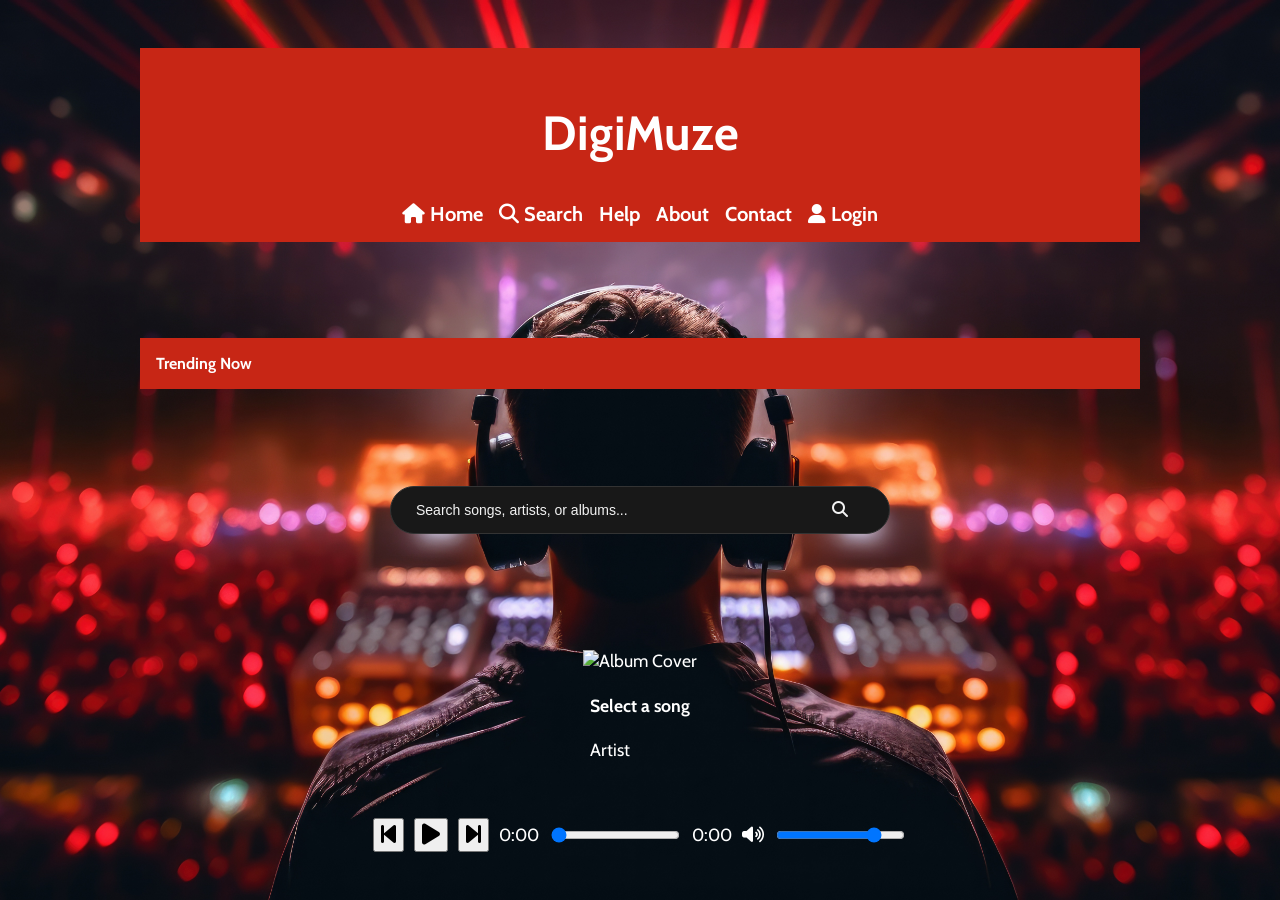
==== index.html @ b9d71a69 "Fixed the ul" ====
<!DOCTYPE html>
<html lang="en">
    <head>
        <meta charset="UTF-8">
        <meta name="viewport" content="width=device-width, initial-scale=1.0">
        <meta name="description" content="Welcome to DigiMuze!">
        <title>DigiMuze - Home of the Artist</title>
        <meta name="author" content="Garrett Chin">
        <link rel="stylesheet" href="styles.css">
        <!-- FontAwesome for Control Icons -->
        <link rel="stylesheet" href="https://cdnjs.cloudflare.com/ajax/libs/font-awesome/6.4.0/css/all.min.css">
        <!-- FAVICON -->
        <link rel="icon" href="images/favicon.ico" type="image/x-icon">
        <!-- GOOGLE FONTS LINKS -->
        <link href="https://fonts.googleapis.com/css2?family=Cabin:ital,wght@0,400..700;1,400..700&family=Open+Sans:ital,wght@0,300..800;1,300..800&display=swap" rel="stylesheet">
        <script src="scripts.js" defer></script>
    </head>
    
    <body>
        <header>
            <!-- Sidebar Navigation -->
            <aside class="sidebar">
                <h1>DigiMuze</h1>
                <nav>
                    <ul>
                        <li><a href="index.html" class="active"><i class="fa-solid fa-house"></i> Home</a></li>
                        <li><a href="search.html"><i class="fa-solid fa-magnifying-glass"></i> Search</a></li>
                        <li><a href="help.html">Help</a></li>
                        <li><a href="about.html">About</a></li>
                        <li><a href="contact.html">Contact</a></li>
                        <li><a href="login.html"><i class="fa-solid fa-user"></i> Login</a></li>
                    </ul>
                </nav>
            </aside>
        </header>

        <div class="app-container">
            <!-- Main Display Dashboard -->
            <main class="main-content">
                <header>
                    <h2>Trending Now</h2>
                </header>

                <!-- Interactive Track List -->
                <div class="track-list" id="track-list">
                    <!-- JavaScript will dynamically render songs here -->
                </div>
            </main>
        </div>

        <div class="music-search-container">
            <form class="search-form">
                <input type="text" placeholder="Search songs, artists, or albums..." class="search-input">
                <a href="search.html" class="search-button" aria-label="Search">
                    <i class="fa fa-search" aria-hidden="true"></i>
                </a>
            </form>
        </div>

        <!-- Hidden Audio Core Element -->
        <audio id="audio-player" src=""></audio>

        <!-- Bottom Persistent Media Player Bar -->
        <footer class="player-bar">
            <div class="current-track-info">
                <img src="https://placeholder.com" alt="Album Cover" id="player-cover">
                <div>
                    <h4 id="player-title">Select a song</h4>
                    <p id="player-artist">Artist</p>
                </div>
            </div>

            <div class="player-controls">
                <div class="control-buttons">
                    <button id="prev-btn" aria-label="Previous track"><i class="fa-solid fa-backward-step"></i></button>
                    <button id="play-btn" class="play-main" aria-label="Play or pause"><i class="fa-solid fa-play" aria-hidden="true"></i></button>
                    <button id="next-btn" aria-label="Next track"><i class="fa-solid fa-forward-step" aria-hidden="true"></i></button>
                </div>
                
                <div class="progress-container">
                    <span id="current-time">0:00</span>
                    <input type="range" id="progress-bar" min="0" max="100" value="0">
                    <span id="total-duration">0:00</span>
                </div>

                <div class="volume-container">
                    <i class="fa-solid fa-volume-high"></i>
                    <input type="range" id="volume-slider" min="0" max="1" step="0.1" value="0.8">
                </div>
            </div>
            
        </footer>
    </body>
</html>
---- styles.css ----
/* CSS BY Garrett Chin */

/* IMPORTED FONTS */
@import url('https://fonts.googleapis.com/css2?family=Cabin:ital,wght@0,400..700;1,400..700&family=Open+Sans:ital,wght@0,300..800;1,300..800&display=swap');

/* ---------- CSS Variables ---------- */
:root {
  /* Theme Colors */
    --red: #c72615;
    --white: #fff;
    --black: #020202;
    --gray: #939393;
    --dk-gray: #222;

    /* Other Colors */
    --lt-gray: #f2f2f2;
    --purple: #6b1869;
    --magenta: #eb1cf0;
    --orange: #f97316;
    --box-shadow-sm: -3px 3px 6px var(--lt-med-gray);
    --box-shadow-lg: -6px 6px 10px var(--lt-med-gray);

    /* ----- FONTS ----- */
    --font-family: 'Cabin', 'Open Sans', sans-serif;
}

/* ---------- Body Styles ---------- */
body {
  box-sizing: border-box;
  font-size: 1.1rem;
  font-family: var(--font-family);
  margin: 0;
  padding: 0;
  display: grid;
  place-items: center;       /* Centers the search bar vertically & horizontally */
  min-height: 100vh;
  background-image: url('images/dj-with-headphones-from-behind-at-electronic-music-festival-picjumbo-com.jpg');
  background-size: cover;
  background-repeat: no-repeat;
  background-position: center;
  background-attachment: fixed;
}

/* ---------- Header Styles ---------- */
header {
  padding: 1rem;
  width: 968px;
  margin: 0 auto;
  background-color: var(--red);
  justify-content: space-between;
  align-items: center;
  position: sticky;
}

/* ----- HEADING STYLES ----- */
h1 {
  font-size: 3rem;
  text-align: center;
  color: var(--white);
  font-family: var(--font-family);
}

/* ---------- Nav Ul Styles --------- */
nav {
  color: var(--white);
  font-family: var(--font-family);
}

nav ul {
  list-style-type: none;
  padding-left: 0;
  display: flex;
  gap: 1rem;
  margin: 0 auto;
  float: none;
  justify-content: center;
}

/* ---------- Main H2 Styles ---------- */
main h2 {
  font-size: 1rem;
  padding: 0;
  width: fit-content;
  margin: 0;
  background-color: var(--red);
  color: var(--white);
}

/* ---------- List Styles ---------- */
li {
  display: block;
  text-align: left;
  color: var(--white);
  font-size: 1.25rem;
  font-weight: bold;
  font-family: 'Cabin', sans-serif;
}

li a {
  text-decoration: none;
  color: var(--white);
  font-family: 'Cabin', sans-serif;
}

/* Main container for the search bar */
.music-search-container {
  display: flex;
  align-items: center;
  justify-content: center;
  width: 90vw;                
  max-width: 500px;
  flex-shrink: 0;
  margin: 0 auto;
  box-sizing: border-box;
}

/* Form wrapper */
.search-form {
  display: flex;
  align-items: center;
  width: 100%;
  background-color: #181818; /* Dark theme background */
  border-radius: 50px;       /* Pill shape */
  padding: 5px 15px;
  border: 1px solid #333333;
  transition: border-color 0.3s ease, box-shadow 0.3s ease;
  box-sizing: border-box;
}

/* Focus effect on the form */
.search-form:focus-within {
  border-color: var(--red);
  box-shadow: 0 0 8px var(--lt-med-gray);
}

/* Placeholder text color */
.search-input::placeholder {
  color: var(--lt-gray);
}

/* Search submit button */
.search-button {
  background: transparent;
  border: none;
  outline: none;
  color: var(--lt-gray);
  cursor: pointer;
  font-size: 16px;
  padding: 8px;
  transition: color 0.2s ease;
}

.search-button:hover {
  color: var(--red);
}

.player-controls {
  display: flex;
  justify-content: center;
  gap: 10px;
  margin-top: 20px;
  color: var(--white);
}

.control-buttons {
  display: flex;
  justify-content: center;
  gap: 10px;
  margin-top: 20px;
  color: var(--white);
}

.control-buttons [aria-label] {
  font-size: 1.5rem;
  cursor: pointer;
  transition: color 0.2s ease;
}

.progress-container {
  display: flex;
  align-items: center;
  gap: 10px;
  margin-top: 20px;
  width: 100%;
  max-width: 500px;
  color: var(--white);
}

.volume-container {
  display: flex;
  align-items: center;
  gap: 10px;
  margin-top: 20px;
  width: 100%;
  max-width: 500px;
  color: var(--white);
}

.current-track-info {
  display: flex;
  flex-direction: column;
  align-items: center;
  margin-top: 20px;
  color: var(--white);
}

/* Search results container */
#search-results {
  margin-top: 20px;
  width: 100%;
  max-width: 500px;
  color: var(--white);
}

#search-results ul {
  list-style-type: none;
  padding-left: 0;
}

#search-results li {
  padding: 10px;
  border-bottom: 1px solid var(--lt-gray);
  cursor: pointer;
  transition: background-color 0.2s ease;
}

#search-results li:hover {
  background-color: var(--dk-gray);
}


/* Search */
.search-page {
  box-sizing: border-box;
  font-size: 1.1rem;
  font-family: var(--font-family);
  margin: 0;
  padding: 0;
  display: grid;
  place-items: center;       /* Centers the search bar vertically & horizontally */
  min-height: 100vh;
  background-image: url('images/wavy-background-violet-smokey-lines/3551431.jpg');
  background-color: var(--gray);
  background-size: cover;
  background-repeat: no-repeat;
  background-position: center;
  background-attachment: fixed;
}

.search-main {
  flex: 1;
  display: flex;
  justify-content: center; 
  align-items: center;
  min-height: 100vh;
}

.search-music-container {
  display: flex;
  align-items: center;
  justify-content: center;
  width: 90vw;
  max-width: 500px;
  flex-shrink: 0; 
  margin: 0 auto;
  box-sizing: border-box;
}

.search-form {
  display: flex;
  width: 100%;
}

.search-music-container .search-form,
.music-search-container .search-form {
  display: flex;
  width: 100%;
  height: 48px;
  box-sizing: border-box;
}

.search-music-container .search-input,
.music-search-container .search-input {
  flex: 1;
  width: 100%;
  height: 100%;
  padding: 0 16px;
  font-size: 16px;
  box-sizing: border-box;
  background: transparent;
  border: none;
  outline: none;
  color: var(--white);
  font-size: 14px;
  padding: 10px;
}

.search-music-container .search-button,
.music-search-container .search-button {
  width: 50px;
  height: 100%;
  box-sizing: border-box;
}

.search-music-container input,
.music-search-container input {
  flex: 1;
  min-width: 0;
  width: 100%;
  box-sizing: border-box;
}
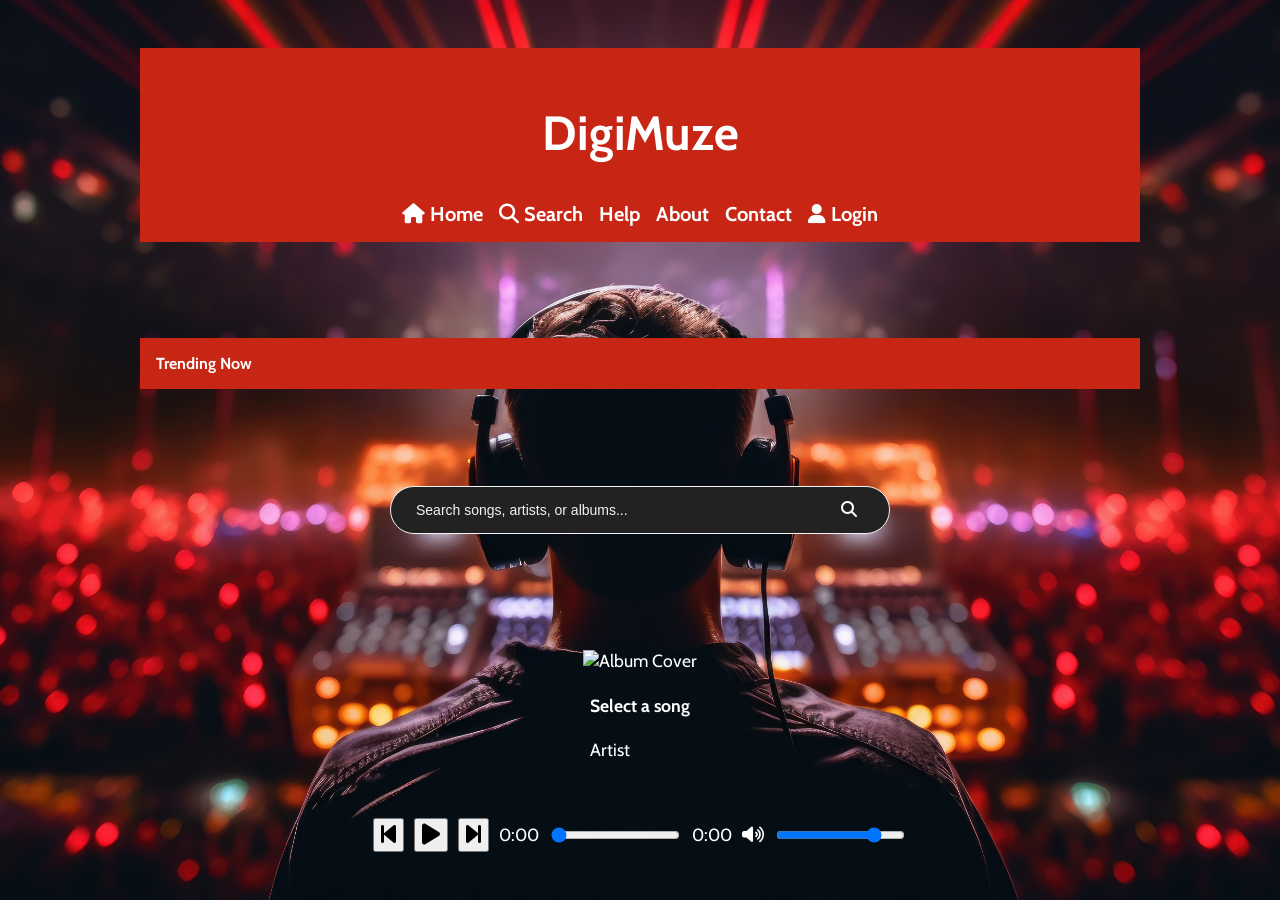
==== commit b6126b36: "More edits" ====
--- a/index.html
+++ b/index.html
@@ -49,11 +49,11 @@
         </div>
 
         <div class="music-search-container">
-            <form class="search-form">
+            <form class="search-form" action="search.html" method="get">
                 <input type="text" placeholder="Search songs, artists, or albums..." class="search-input">
-                <a href="search.html" class="search-button" aria-label="Search">
+                <button type="submit" class="search-button" aria-label="Search">
                     <i class="fa fa-search" aria-hidden="true"></i>
-                </a>
+                </button>
             </form>
         </div>
 
--- a/styles.css
+++ b/styles.css
@@ -119,10 +119,10 @@
   display: flex;
   align-items: center;
   width: 100%;
-  background-color: #181818; /* Dark theme background */
-  border-radius: 50px;       /* Pill shape */
+  background-color: var(--dk-gray);
+  border-radius: 50px;
   padding: 5px 15px;
-  border: 1px solid #333333;
+  border: 1px solid var(--lt-gray);
   transition: border-color 0.3s ease, box-shadow 0.3s ease;
   box-sizing: border-box;
 }
@@ -308,4 +308,106 @@
   min-width: 0;
   width: 100%;
   box-sizing: border-box;
+}
+
+/* Login and Signup Forms */
+.login .login-form,
+.signup .signup-form {
+  display: block;
+  max-width: 350px;
+  margin: 0 auto;
+  padding: 0.5rem;
+  font-size: 1.1rem;
+  color: var(--white);
+  font-family: var(--font-family);
+  text-align: left;
+}
+
+.login .login-form input,
+.signup .signup-form input {
+  width: 100%;
+  padding: 0.5rem;
+  margin-bottom: 1rem;
+  border: 1px solid var(--lt-gray);
+  border-radius: 4px;
+  font-size: 1rem;
+  font-family: var(--font-family);
+  color: var(--white);
+  background-color: var(--dk-gray);
+}
+
+.login .login-form input:focus,
+.signup .signup-form input:focus {
+  outline: none;
+  border-color: var(--red);
+  box-shadow: 0 0 5px var(--red);
+}
+
+.login .login-form a,
+.signup .signup-form a {
+  color: var(--white);
+  text-decoration: none;
+}
+
+.login .login-form a:hover,
+.signup .signup-form a:hover {
+  text-decoration: none;
+  color: var(--red);
+}
+
+.login-form p,
+.signup-form p {
+  margin-top: 1rem;
+  font-size: 0.9rem;
+  color: var(--white);
+  font-family: var(--font-family);
+}
+
+.login-form .signup-button,
+.signup-form .login-button {
+  background-color: var(--red);
+  color: var(--white);
+  border: none;
+  padding: 0.5rem 1rem;
+  font-size: 1rem;
+  cursor: pointer;
+  border-radius: 4px;
+  transition: background-color 0.3s ease;
+  font-family: var(--font-family);
+}
+
+.login-form .login-button,
+.signup-form .signup-button {
+  background-color: var(--red);
+  color: var(--white);
+  border: none;
+  padding: 0.5rem 1rem;
+  font-size: 1rem;
+  cursor: pointer;
+  border-radius: 4px;
+  transition: background-color 0.3s ease;
+}
+
+.login-form .login-button:hover,
+.signup-form .signup-button:hover {
+  background-color: darken(var(--red), 10%);
+}
+
+label {
+  display: block;
+  margin-bottom: 0.5rem;
+  font-weight: bold;
+  font-family: var(--font-family);
+  color: var(--white);
+}
+
+button[type="submit"] {
+  background-color: none;
+  color: var(--white);
+  border: none;
+  padding: 0.5rem 1rem;
+  font-size: 1rem;
+  cursor: pointer;
+  border-radius: 4px;
+  transition: background-color 0.3s ease;
 }
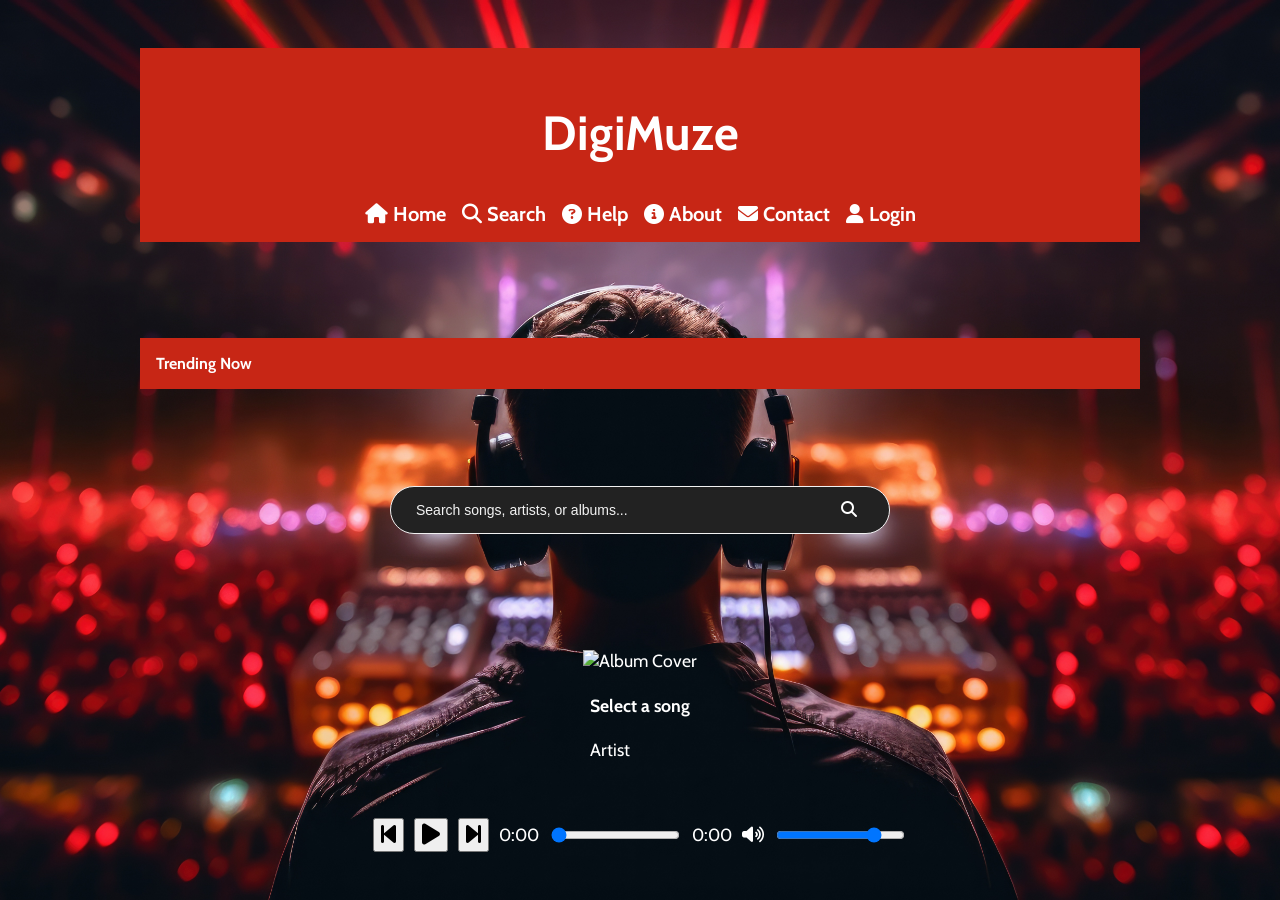
==== commit 8fc0916e: "Fixed nav with the ul" ====
--- a/index.html
+++ b/index.html
@@ -25,9 +25,9 @@
                     <ul>
                         <li><a href="index.html" class="active"><i class="fa-solid fa-house"></i> Home</a></li>
                         <li><a href="search.html"><i class="fa-solid fa-magnifying-glass"></i> Search</a></li>
-                        <li><a href="help.html">Help</a></li>
-                        <li><a href="about.html">About</a></li>
-                        <li><a href="contact.html">Contact</a></li>
+                        <li><a href="help.html"><i class="fa-solid fa-question-circle"></i> Help</a></li>
+                        <li><a href="about.html"><i class="fa-solid fa-info-circle"></i> About</a></li>
+                        <li><a href="contact.html"><i class="fa-solid fa-envelope"></i> Contact</a></li>
                         <li><a href="login.html"><i class="fa-solid fa-user"></i> Login</a></li>
                     </ul>
                 </nav>
--- a/styles.css
+++ b/styles.css
@@ -363,8 +363,8 @@
   font-family: var(--font-family);
 }
 
-.login-form .signup-button,
-.signup-form .login-button {
+.login-form button,
+.signup-form button {
   background-color: var(--red);
   color: var(--white);
   border: none;
@@ -374,6 +374,12 @@
   border-radius: 4px;
   transition: background-color 0.3s ease;
   font-family: var(--font-family);
+}
+
+.login-form button:hover,
+.signup-form button:hover {
+  background-color: darken(var(--red), 10%);
+  color: var(--white);
 }
 
 .login-form .login-button,
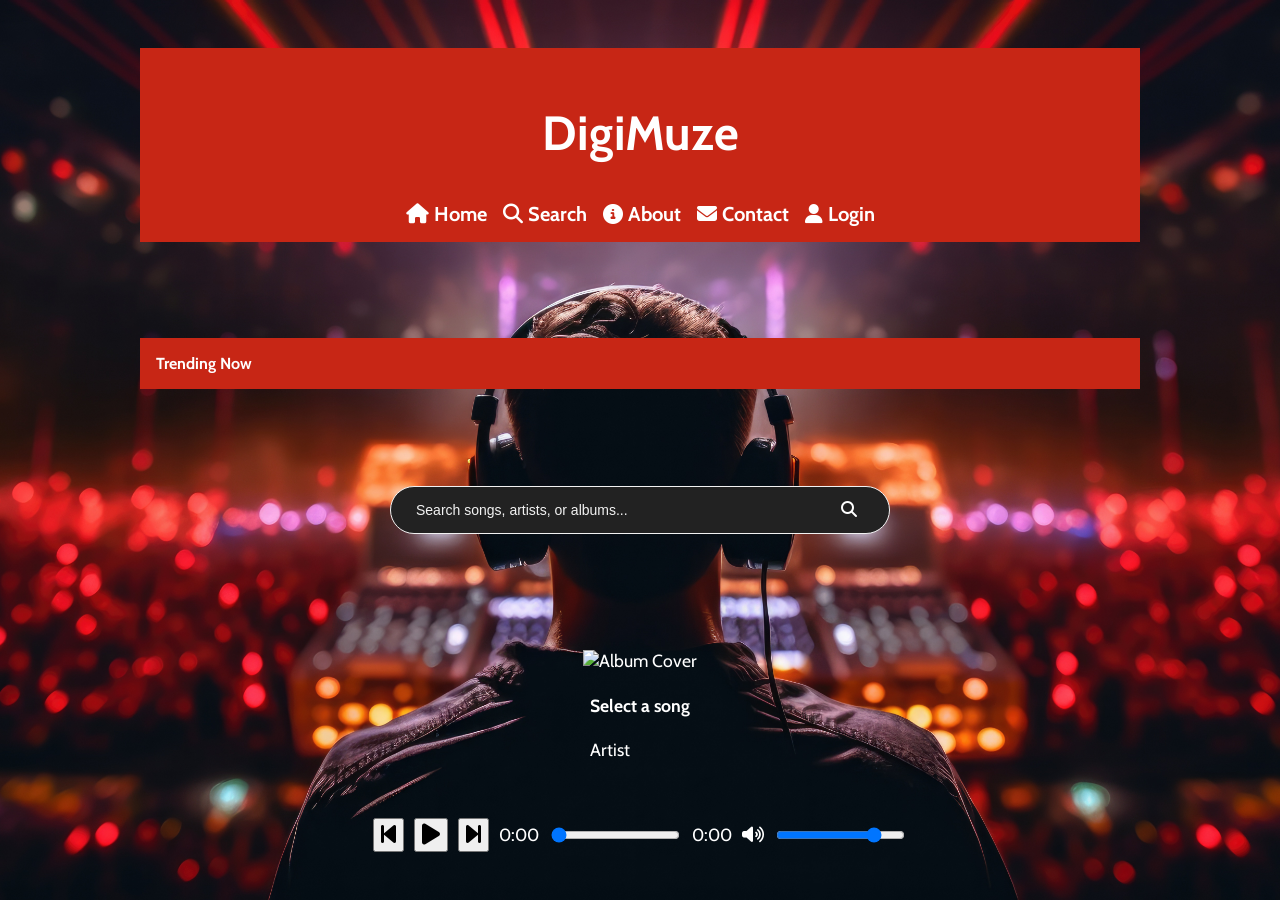
==== commit 6b353c03: "Removed help.html" ====
--- a/index.html
+++ b/index.html
@@ -25,7 +25,6 @@
                     <ul>
                         <li><a href="index.html" class="active"><i class="fa-solid fa-house"></i> Home</a></li>
                         <li><a href="search.html"><i class="fa-solid fa-magnifying-glass"></i> Search</a></li>
-                        <li><a href="help.html"><i class="fa-solid fa-question-circle"></i> Help</a></li>
                         <li><a href="about.html"><i class="fa-solid fa-info-circle"></i> About</a></li>
                         <li><a href="contact.html"><i class="fa-solid fa-envelope"></i> Contact</a></li>
                         <li><a href="login.html"><i class="fa-solid fa-user"></i> Login</a></li>
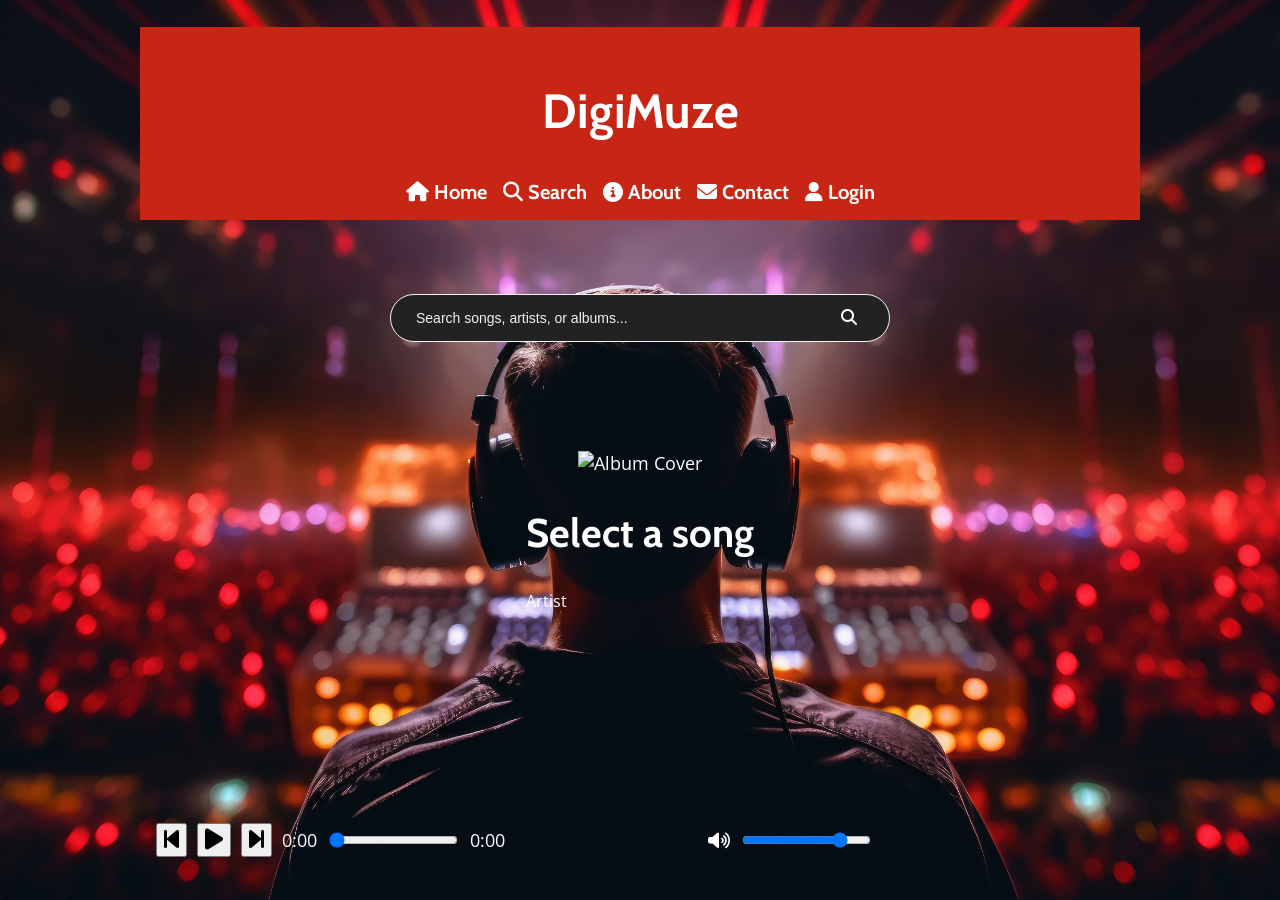
==== commit c141bdb0: "Last minute changes" ====
--- a/index.html
+++ b/index.html
@@ -13,81 +13,82 @@
         <link rel="icon" href="images/favicon.ico" type="image/x-icon">
         <!-- GOOGLE FONTS LINKS -->
         <link href="https://fonts.googleapis.com/css2?family=Cabin:ital,wght@0,400..700;1,400..700&family=Open+Sans:ital,wght@0,300..800;1,300..800&display=swap" rel="stylesheet">
+        <!-- SoundCloud Widget API (required if controlling the iframe with custom buttons) -->
+        <script src="https://soundcloud.com" defer></script>
         <script src="scripts.js" defer></script>
     </head>
     
     <body>
         <header>
-            <!-- Sidebar Navigation -->
-            <aside class="sidebar">
-                <h1>DigiMuze</h1>
-                <nav>
-                    <ul>
-                        <li><a href="index.html" class="active"><i class="fa-solid fa-house"></i> Home</a></li>
-                        <li><a href="search.html"><i class="fa-solid fa-magnifying-glass"></i> Search</a></li>
-                        <li><a href="about.html"><i class="fa-solid fa-info-circle"></i> About</a></li>
-                        <li><a href="contact.html"><i class="fa-solid fa-envelope"></i> Contact</a></li>
-                        <li><a href="login.html"><i class="fa-solid fa-user"></i> Login</a></li>
-                    </ul>
-                </nav>
-            </aside>
+            <div class="app-container">
+                <!-- Sidebar Navigation -->
+                <aside class="sidebar">
+                    <h1>DigiMuze</h1>
+                    <nav>
+                        <ul>
+                            <li><a href="index.html" class="active"><i class="fa-solid fa-house"></i> Home</a></li>
+                            <li><a href="search.html"><i class="fa-solid fa-magnifying-glass"></i> Search</a></li>
+                            <li><a href="about.html"><i class="fa-solid fa-info-circle"></i> About</a></li>
+                            <li><a href="contact.html"><i class="fa-solid fa-envelope"></i> Contact</a></li>
+                            <li><a href="login.html"><i class="fa-solid fa-user"></i> Login</a></li>
+                        </ul>
+                    </nav>
+                </aside>
+            </div>
         </header>
-
-        <div class="app-container">
-            <!-- Main Display Dashboard -->
+        <!-- Main Display Dashboard -->
             <main class="main-content">
-                <header>
-                    <h2>Trending Now</h2>
-                </header>
+                <div class="music-search-container">
+                    <form class="search-form" action="search.html" method="get">
+                        <input type="text" name="q" placeholder="Search songs, artists, or albums..." class="search-input" aria-label="Search songs, artists, or albums">
+                        <button type="submit" class="search-button" aria-label="Search">
+                            <i class="fa fa-search" aria-hidden="true"></i>
+                        </button>
+                    </form>
+                </div>
 
                 <!-- Interactive Track List -->
                 <div class="track-list" id="track-list">
                     <!-- JavaScript will dynamically render songs here -->
                 </div>
             </main>
-        </div>
-
-        <div class="music-search-container">
-            <form class="search-form" action="search.html" method="get">
-                <input type="text" placeholder="Search songs, artists, or albums..." class="search-input">
-                <button type="submit" class="search-button" aria-label="Search">
-                    <i class="fa fa-search" aria-hidden="true"></i>
-                </button>
-            </form>
-        </div>
-
-        <!-- Hidden Audio Core Element -->
-        <audio id="audio-player" src=""></audio>
 
         <!-- Bottom Persistent Media Player Bar -->
         <footer class="player-bar">
             <div class="current-track-info">
-                <img src="https://placeholder.com" alt="Album Cover" id="player-cover">
+                <img src="https://placehold.co" alt="Album Cover" id="player-cover">
                 <div>
-                    <h4 id="player-title">Select a song</h4>
+                    <h2 id="player-title">Select a song</h2>
                     <p id="player-artist">Artist</p>
                 </div>
             </div>
 
+            <iframe
+                id="sc-widget"
+                title="SoundCloud music player"
+                style="width: 100%; height: 166px; border: none; overflow: hidden;"
+                allow="autoplay"
+                src="https://soundcloud.com">
+            </iframe>
+
             <div class="player-controls">
                 <div class="control-buttons">
-                    <button id="prev-btn" aria-label="Previous track"><i class="fa-solid fa-backward-step"></i></button>
-                    <button id="play-btn" class="play-main" aria-label="Play or pause"><i class="fa-solid fa-play" aria-hidden="true"></i></button>
-                    <button id="next-btn" aria-label="Next track"><i class="fa-solid fa-forward-step" aria-hidden="true"></i></button>
+                    <button type="button" id="prev-btn" aria-label="Previous track"><i class="fa-solid fa-backward-step" aria-hidden="true"></i></button>
+                    <button type="button" id="play-btn" class="play-main" aria-label="Play or pause"><i class="fa-solid fa-play" aria-hidden="true"></i></button>
+                    <button type="button" id="next-btn" aria-label="Next track"><i class="fa-solid fa-forward-step" aria-hidden="true"></i></button>
                 </div>
                 
                 <div class="progress-container">
                     <span id="current-time">0:00</span>
-                    <input type="range" id="progress-bar" min="0" max="100" value="0">
+                    <input type="range" id="progress-bar" min="0" max="100" value="0" aria-label="Seek track progress">
                     <span id="total-duration">0:00</span>
                 </div>
 
                 <div class="volume-container">
-                    <i class="fa-solid fa-volume-high"></i>
-                    <input type="range" id="volume-slider" min="0" max="1" step="0.1" value="0.8">
+                    <i class="fa-solid fa-volume-high" aria-hidden="true"></i>
+                    <input type="range" id="volume-slider" min="0" max="1" step="0.1" value="0.8" aria-label="Volume">
                 </div>
             </div>
-            
         </footer>
     </body>
 </html>
--- a/styles.css
+++ b/styles.css
@@ -41,6 +41,21 @@
   background-attachment: fixed;
 }
 
+/* Text Styles */
+p {
+  display: grid;
+  margin-block-start: 1em;
+  margin-block-end: 1em;
+  margin-inline-start: 0px;
+  margin-inline-end: 0px;
+  margin: 0 auto;
+  unicode-bidi: isolate;
+  font-size: 1rem;
+  font-family: 'Open Sans', sans-serif;
+  color: var(--white);
+  text-align: left;
+}
+
 /* ---------- Header Styles ---------- */
 header {
   padding: 1rem;
@@ -60,6 +75,12 @@
   font-family: var(--font-family);
 }
 
+h2 {
+  font-size: 2.5rem;
+  text-align: center;
+  color: var(--white);
+  font-family: var(--font-family);
+}
 /* ---------- Nav Ul Styles --------- */
 nav {
   color: var(--white);
@@ -100,6 +121,49 @@
   text-decoration: none;
   color: var(--white);
   font-family: 'Cabin', sans-serif;
+}
+
+/* 1. Centers the search bar container horizontally */
+.music-search-container {
+    display: flex;
+    justify-content: center;
+    align-items: center;
+    width: 100%;
+    padding: 20px 0;
+}
+
+/* 2. Keeps the input and search button aligned side-by-side */
+.search-form {
+    display: flex;
+    align-items: center;
+    width: 100%;
+    max-width: 500px; /* Controls how wide the search bar gets */
+}
+
+/* 3. Makes the text box fill the remaining width inside the form */
+.search-input {
+    flex: 1;
+    padding: 10px 15px;
+    font-size: 16px;
+    border: 1px solid var(--white);
+    border-right: none;
+    border-radius: 20px 0 0 20px; /* Rounded left corners */
+    outline: none;
+}
+
+/* 4. Styles the attached search button */
+.search-button {
+    padding: 10px 18px;
+    font-size: 16px;
+    border: 1px solid var(--white);
+    border-radius: 0 20px 20px 0; /* Rounded right corners */
+    background-color: var(--red);
+    color: var(--white);
+    cursor: pointer;
+}
+
+.search-button:hover {
+    background-color: var(--red);
 }
 
 /* Main container for the search bar */
@@ -130,7 +194,7 @@
 /* Focus effect on the form */
 .search-form:focus-within {
   border-color: var(--red);
-  box-shadow: 0 0 8px var(--lt-med-gray);
+  box-shadow: 0 0 8px var(--lt-gray);
 }
 
 /* Placeholder text color */
@@ -148,10 +212,6 @@
   font-size: 16px;
   padding: 8px;
   transition: color 0.2s ease;
-}
-
-.search-button:hover {
-  color: var(--red);
 }
 
 .player-controls {
@@ -310,6 +370,22 @@
   box-sizing: border-box;
 }
 
+.login-page, .signup-page {
+  box-sizing: border-box;
+  font-size: 1.1rem;
+  font-family: var(--font-family);
+  margin: 0;
+  padding: 0;
+  display: grid;
+  place-items: center;       /* Centers the search bar vertically & horizontally */
+  min-height: 100vh;
+  background-image: url('images/wavy-background-violet-smokey-lines/3551431.jpg');
+  background-color: var(--gray);
+  background-size: cover;
+  background-repeat: no-repeat;
+  background-position: center;
+  background-attachment: fixed;
+}
 /* Login and Signup Forms */
 .login .login-form,
 .signup .signup-form {
@@ -416,4 +492,193 @@
   cursor: pointer;
   border-radius: 4px;
   transition: background-color 0.3s ease;
+}
+
+.contact-form-submit {
+  background-color: var(--red);
+  color: var(--white);
+  border: none;
+  padding: 0.5rem 1rem;
+  font-family: var(--font-family);
+  font-size: 1rem;
+  cursor: pointer;
+  border-radius: 4px;
+  transition: background-color 0.3s ease;
+}
+
+/* ---------- Footer Styles ---------- */
+footer {
+  padding: 1rem;
+  width: 968px;
+  margin: 0 auto;
+  background-color: none;
+  text-align: center;
+  font-family: 'Open Sans', sans-serif;
+}
+
+.about-footer,
+.contact-footer {
+  padding: 1rem;
+  width: 968px;
+  margin: 0 auto;
+  background-color: var(--white);
+  text-align: center;
+  padding-top: 2rem;
+  font-family: 'Open Sans', sans-serif;
+}
+
+.about-footer h2,
+.contact-footer h2 {
+  margin: 0 auto;
+  font-size: 1.35rem;
+  line-height: 1;
+  grid-column: 1/-1;
+  color: var(--black);
+}
+
+.about footer section,
+.contact footer section {
+  display: grid;
+  grid-template-columns: 1fr 1fr 1fr;
+  gap: 0.5rem 1rem;
+  width: 520px;
+  text-align: center;
+  margin: 0 auto 1rem auto;
+}
+
+.about footer a,
+.contact footer a {
+  padding: 0.5rem;
+  color: var(--black);
+  text-underline-offset: 4px;
+  text-decoration-color: none;
+  text-decoration-thickness: 2px;
+  text-underline: none;
+}
+
+.about footer a:hover,
+.contact footer a:hover {
+  color: var(--red);
+}
+
+.about footer p,
+.contact footer p {
+  margin: 0 auto;
+  font-size: 1rem;
+}
+
+.about, .contact {
+  box-sizing: border-box;
+  font-size: 1.1rem;
+  font-family: var(--font-family);
+  margin: 0;
+  padding: 0;
+  display: grid;
+  place-items: center;       /* Centers the search bar vertically & horizontally */
+  min-height: 100vh;
+  background-image: url('images/wavy-background-violet-smokey-lines/3551431.jpg');
+  background-color: var(--gray);
+  background-size: cover;
+  background-repeat: no-repeat;
+  background-position: center;
+  background-attachment: fixed;
+}
+
+.about-main, .contact-main {
+  flex: 1;
+  display: flex;
+  justify-content: center; 
+  align-items: center;
+  min-height: 100vh;
+}
+
+.about p, .contact p {
+  font-size: 1.2rem;
+  line-height: 1.5;
+  color: var(--white);
+  font-family: var(--font-family);
+  text-align: center;
+  max-width: 600px;
+  margin: 0 auto;
+}
+
+.about-container, .contact-container {
+  display: flex;
+  align-items: center;
+  justify-content: center;
+  width: 90vw;
+  max-width: 500px;
+  flex-shrink: 0; 
+  margin: 0 auto;
+  box-sizing: border-box;
+}
+
+/* ---------- Button Styles ---------- */
+#submit.button {
+  background-color: var(--red);
+  border-radius: 5px;
+  padding: 10px;
+  text-decoration: none;
+  color: var(--black);
+  font-size: 1.5em;
+  display: grid;
+  text-align: center;
+  width: 300px;
+  border: 2px solid var(--white);
+  font-family: var(--font-family);
+}
+
+#submit.button:hover {
+  border-color: var(--red);
+  color: var(--red);
+}
+
+#submit.button:focus {
+  box-shadow: var(--box-shadow-lg);
+  border: 2px solid var(--purple);
+}
+
+#submit.button:active {
+  box-shadow: var(--box-shadow-sm);
+  border: 2px solid var(--purple);
+}
+
+#submit.button a {
+  color: var(--red);
+  text-decoration: none;
+}
+
+#submit.button a:hover {
+  color: var(--red);
+  text-decoration-color: var(--black);
+}
+
+#submit.button a:focus {
+  box-shadow: var(--box-shadow-lg);
+  border: 2px solid var(--gray);
+}
+
+/* ---------- Responsive Styles ---------- */
+@media (max-width: 768px){
+  main{
+    width: 90%;
+  }
+  header, footer{
+    width: 90%;
+  }
+  nav ul{
+    flex-direction: column;
+    gap: 0.5rem;
+  }
+  #contact ul{
+    flex-direction: column;
+    gap: 0.5rem;
+  }
+  iframe{
+    display: none;
+  }
+}
+
+/* ---------- Accessibility Styles ---------- */*{
+  outline: none;
 }
